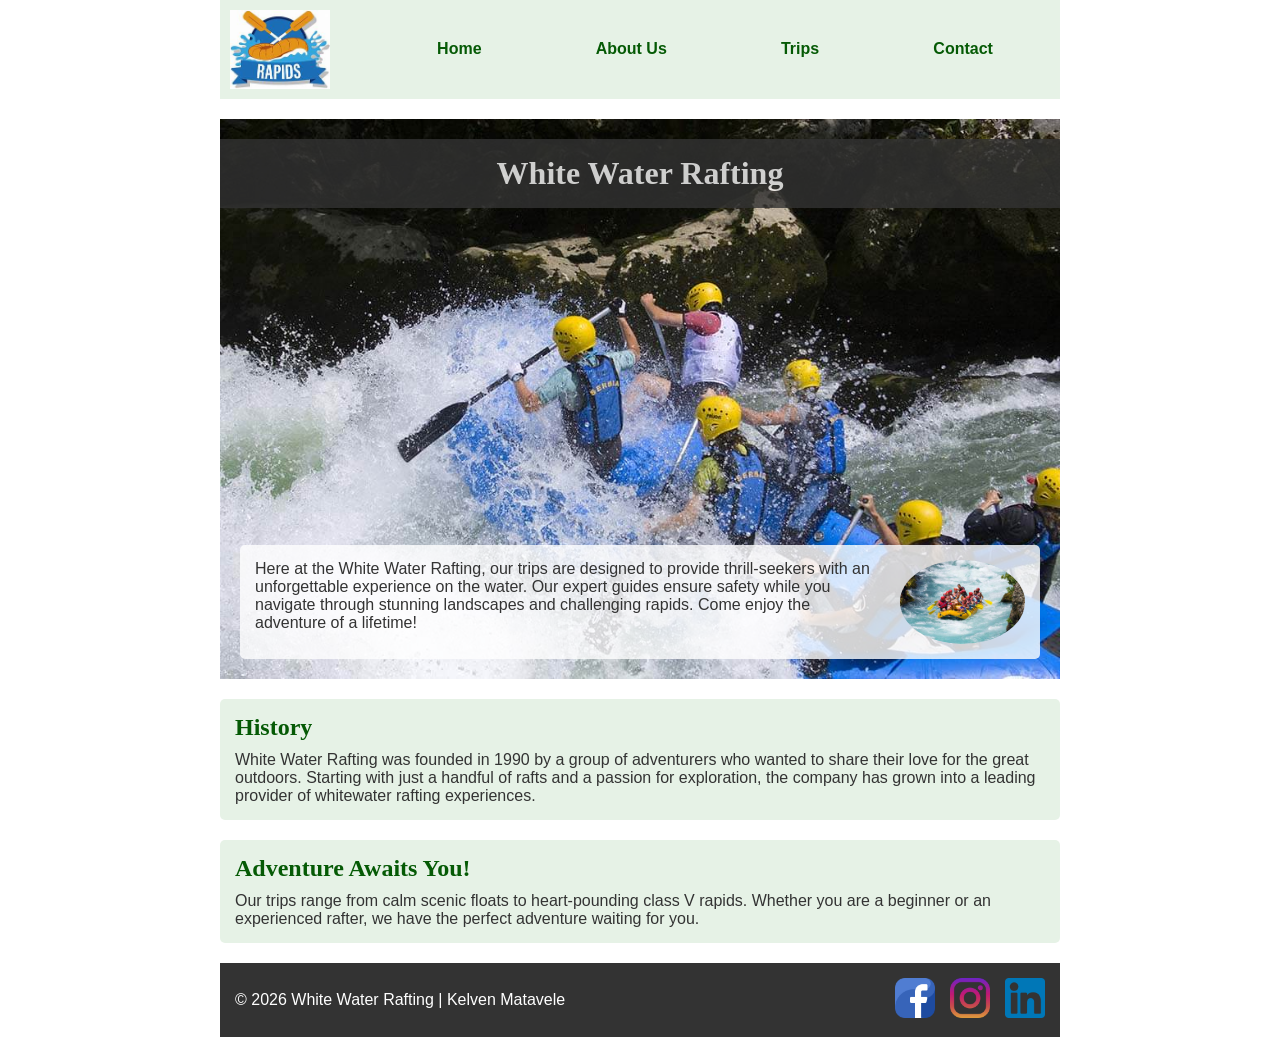
==== wwr/about.html @ 4d555dfe "W03 About Us Page" ====
<!DOCTYPE html>
<html lang="en">

<head>
    <meta charset="UTF-8">
    <meta name="viewport" content="width=device-width, initial-scale=1.0">
    <meta name="description" content="White water rafting adventures.">
    <meta name="author" content="Kelven Matavele">
    <title>About Us - Rafting</title>
    <link rel="stylesheet" href="styles/rafting.css">
</head>

<body>
    <header>
        <img src="images/logo.jpeg" alt="Rafting Logo">
        <nav>
            <a href="index.html">Home</a>
            <a href="about.html">About Us</a>
            <a href="trips.html">Trips</a>
            <a href="contact.html">Contact</a>
        </nav>
    </header>

    <main>
        <div class="hero">
            <img src="images/hero.jpg" alt="Rafting background">
            <h1>White Water Rafting</h1>
            <article>
                <img src="images/rafting53_600.jpg" alt="Happy clients rafting">
                <p>Here at the White Water Rafting, our trips are designed to provide thrill-seekers with an unforgettable experience on the water. Our expert guides ensure safety while you navigate through stunning landscapes and challenging rapids. Come enjoy the adventure of a lifetime!</p>
            </article>
        </div>

        <section>
            <h2>History</h2>
            <p>White Water Rafting was founded in 1990 by a group of adventurers who wanted to share their love for the great outdoors. Starting with just a handful of rafts and a passion for exploration, the company has grown into a leading provider of whitewater rafting experiences.</p>
        </section>

        <section>
            <h2>Adventure Awaits You!</h2>
            <p>Our trips range from calm scenic floats to heart-pounding class V rapids. Whether you are a beginner or an experienced rafter, we have the perfect adventure waiting for you.</p>
        </section>
    </main>

    <footer>
        <p>&copy; 2026 White Water Rafting | Kelven Matavele</p>
        <nav class="socialmedia">
            <a href="#"><img src="images/facebook.png" alt="Facebook"></a>
            <a href="#"><img src="images/instagram.png" alt="Instagram"></a>
            <a href="#"><img src="images/linkedin.png" alt="LinkedIn"></a>
        </nav>
    </footer>
</body>

</html>
---- wwr/styles/rafting.css ----
:root {
    --primary-color: #055a05;
    --accent1-color: #333;
    --accent2-color: #e6f2e6;
    --body-font: Arial, sans-serif;
    --heading-font: Georgia, serif;
}

* {
    margin: 0;
    padding: 0;
    box-sizing: border-box;
}

body {
    font-family: var(--body-font);
    color: var(--accent1-color);
}

header,
main,
footer {
    width: 840px;
    margin: 0 auto;
}

header {
    display: grid;
    grid-template-columns: 150px auto;
    align-items: center;
    background-color: var(--accent2-color);
    padding: 10px;
    margin-bottom: 20px;
}

header img {
    width: 100px;
    height: auto;
}

nav {
    display: flex;
    justify-content: space-around;
}

nav a {
    text-decoration: none;
    color: var(--primary-color);
    font-weight: bold;
}

.hero {
    position: relative;
    margin-bottom: 20px;
}

.hero img {
    display: block;
    width: 100%;
    height: auto;
}

.hero h1 {
    position: absolute;
    top: 20px;
    width: 100%;
    padding: 16px;
    text-align: center;
    opacity: 0.8;
    background-color: var(--accent1-color);
    color: #fff;
    font-family: var(--heading-font);
}

.hero article {
    position: absolute;
    bottom: 20px;
    left: 20px;
    right: 20px;
    background-color: rgba(255, 255, 255, 0.8);
    padding: 15px;
    border-radius: 5px;
}

.hero article img {
    float: right;
    width: 125px;
    margin-left: 15px;
    border-radius: 50%;
}

section {
    margin: 20px 0;
    padding: 15px;
    background-color: var(--accent2-color);
    border-radius: 5px;
}

h2 {
    font-family: var(--heading-font);
    color: var(--primary-color);
    margin-bottom: 10px;
}

footer {
    display: flex;
    justify-content: space-between;
    align-items: center;
    padding: 15px;
    background-color: var(--accent1-color);
    color: #fff;
    margin-top: 20px;
}

.socialmedia {
    display: flex;
    gap: 15px;
}

.socialmedia a {
    text-decoration: none;
}

.socialmedia img {
    width: 40px;
    height: 40px;
    object-fit: cover;
}
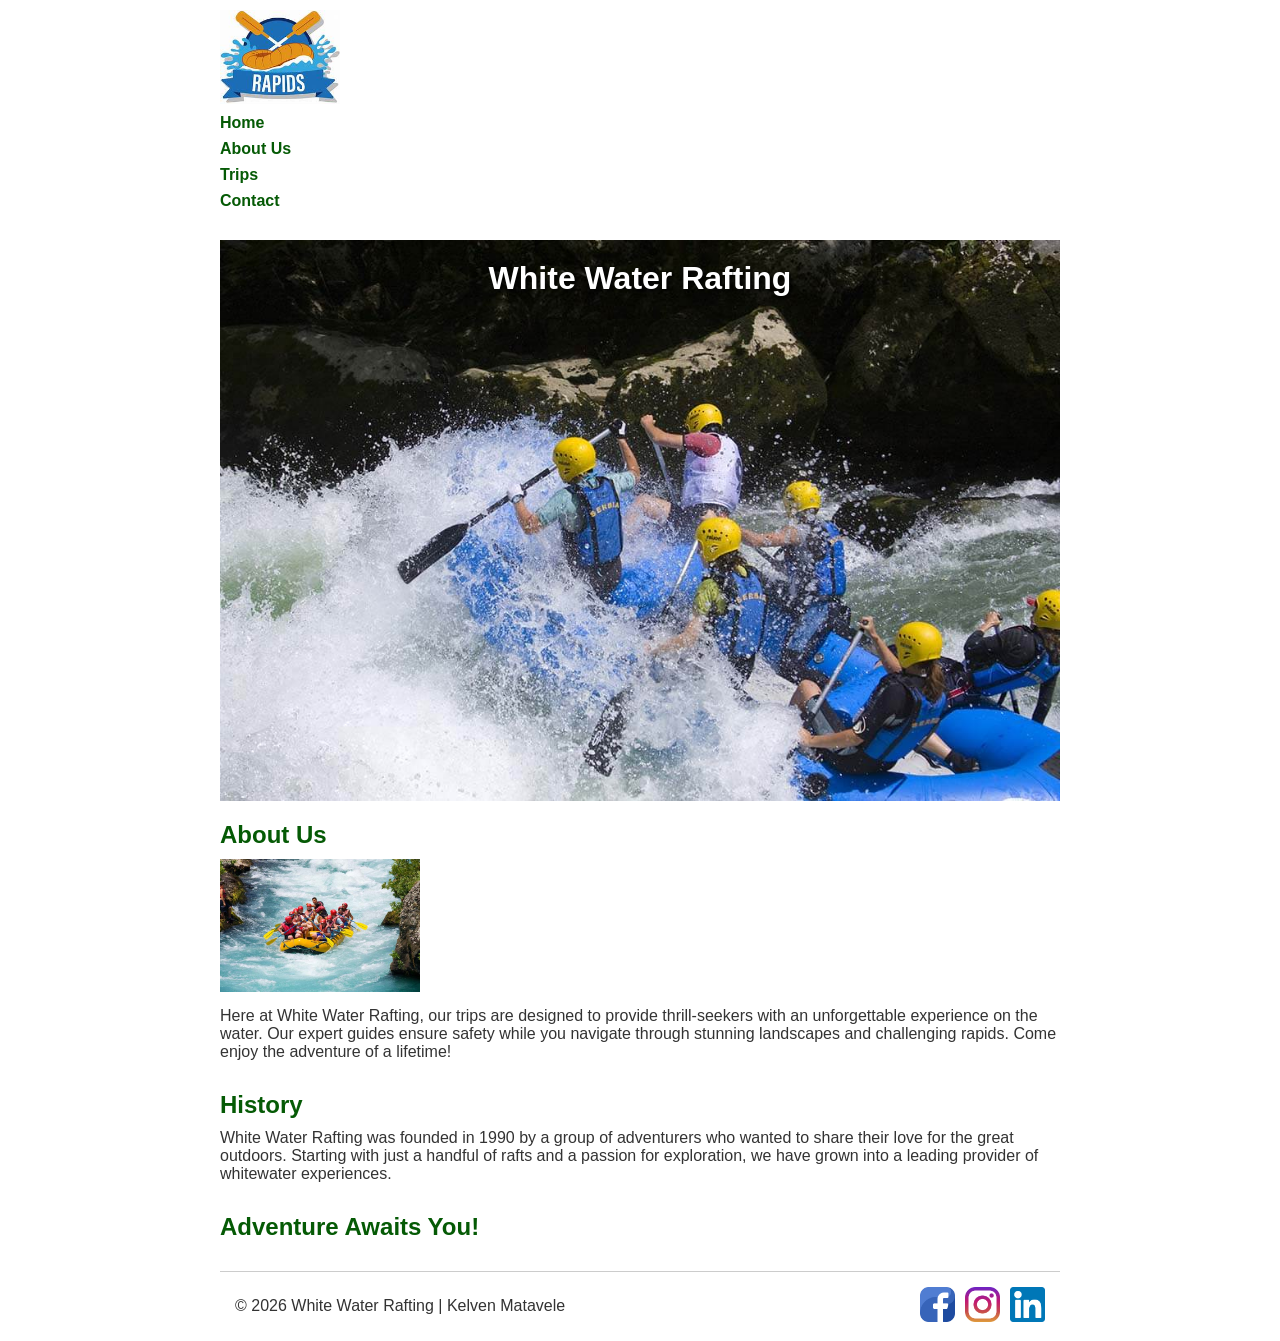
==== commit 4fb041d0: "W03 update: fixed header, nav, and social media icons" ====
--- a/wwr/about.html
+++ b/wwr/about.html
@@ -4,15 +4,18 @@
 <head>
     <meta charset="UTF-8">
     <meta name="viewport" content="width=device-width, initial-scale=1.0">
-    <meta name="description" content="White water rafting adventures.">
+    <!-- Meta description: resumo da página -->
+    <meta name="description" content="Experience the thrill of white water rafting with our expert guides. Book your adventure today!">
+    <!-- Meta author: seu nome -->
     <meta name="author" content="Kelven Matavele">
-    <title>About Us - Rafting</title>
+    <title>About Us - White Water Rafting</title>
     <link rel="stylesheet" href="styles/rafting.css">
 </head>
 
 <body>
+    <!-- CABEÇALHO -->
     <header>
-        <img src="images/logo.jpeg" alt="Rafting Logo">
+        <img src="images/logo.jpeg" alt="White Water Rafting Logo">
         <nav>
             <a href="index.html">Home</a>
             <a href="about.html">About Us</a>
@@ -22,26 +25,34 @@
     </header>
 
     <main>
+        <!-- 1. A Imagem Grande (Hero) com o título -->
         <div class="hero">
             <img src="images/hero.jpg" alt="Rafting background">
             <h1>White Water Rafting</h1>
-            <article>
-                <img src="images/rafting53_600.jpg" alt="Happy clients rafting">
-                <p>Here at the White Water Rafting, our trips are designed to provide thrill-seekers with an unforgettable experience on the water. Our expert guides ensure safety while you navigate through stunning landscapes and challenging rapids. Come enjoy the adventure of a lifetime!</p>
-            </article>
         </div>
 
-        <section>
-            <h2>History</h2>
-            <p>White Water Rafting was founded in 1990 by a group of adventurers who wanted to share their love for the great outdoors. Starting with just a handful of rafts and a passion for exploration, the company has grown into a leading provider of whitewater rafting experiences.</p>
+        <!-- 2. A Seção About Us (que fica embaixo da imagem) -->
+        <section class="about-us">
+            <h2>About Us</h2>
+            <div class="about-content">
+                <img src="images/rafting53_600.jpg" alt="Happy clients rafting">
+                <p>Here at White Water Rafting, our trips are designed to provide thrill-seekers with an unforgettable experience on the water. Our expert guides ensure safety while you navigate through stunning landscapes and challenging rapids. Come enjoy the adventure of a lifetime!</p>
+            </div>
         </section>
 
-        <section>
+        <!-- 3. A Seção History -->
+        <section class="history">
+            <h2>History</h2>
+            <p>White Water Rafting was founded in 1990 by a group of adventurers who wanted to share their love for the great outdoors. Starting with just a handful of rafts and a passion for exploration, we have grown into a leading provider of whitewater experiences.</p>
+        </section>
+
+        <!-- 4. A Seção Adventure (Vazia por enquanto) -->
+        <section class="adventure">
             <h2>Adventure Awaits You!</h2>
-            <p>Our trips range from calm scenic floats to heart-pounding class V rapids. Whether you are a beginner or an experienced rafter, we have the perfect adventure waiting for you.</p>
         </section>
     </main>
 
+    <!-- RODAPÉ -->
     <footer>
         <p>&copy; 2026 White Water Rafting | Kelven Matavele</p>
         <nav class="socialmedia">
--- a/wwr/styles/rafting.css
+++ b/wwr/styles/rafting.css
@@ -1,11 +1,3 @@
-:root {
-    --primary-color: #055a05;
-    --accent1-color: #333;
-    --accent2-color: #e6f2e6;
-    --body-font: Arial, sans-serif;
-    --heading-font: Georgia, serif;
-}
-
 * {
     margin: 0;
     padding: 0;
@@ -13,8 +5,8 @@
 }
 
 body {
-    font-family: var(--body-font);
-    color: var(--accent1-color);
+    font-family: Arial, sans-serif;
+    color: #333;
 }
 
 header,
@@ -25,27 +17,27 @@
 }
 
 header {
-    display: grid;
-    grid-template-columns: 150px auto;
-    align-items: center;
-    background-color: var(--accent2-color);
-    padding: 10px;
+    display: flex;
+    flex-direction: column;
+    align-items: flex-start;
+    padding: 10px 0;
     margin-bottom: 20px;
 }
 
 header img {
-    width: 100px;
-    height: auto;
+    width: 120px;
+    margin-bottom: 10px;
 }
 
 nav {
     display: flex;
-    justify-content: space-around;
+    flex-direction: column;
+    gap: 8px;
 }
 
 nav a {
     text-decoration: none;
-    color: var(--primary-color);
+    color: #055a05;
     font-weight: bold;
 }
 
@@ -64,42 +56,29 @@
     position: absolute;
     top: 20px;
     width: 100%;
-    padding: 16px;
     text-align: center;
-    opacity: 0.8;
-    background-color: var(--accent1-color);
     color: #fff;
-    font-family: var(--heading-font);
-}
-
-.hero article {
-    position: absolute;
-    bottom: 20px;
-    left: 20px;
-    right: 20px;
-    background-color: rgba(255, 255, 255, 0.8);
-    padding: 15px;
-    border-radius: 5px;
-}
-
-.hero article img {
-    float: right;
-    width: 125px;
-    margin-left: 15px;
-    border-radius: 50%;
+    text-shadow: 2px 2px 4px #000;
 }
 
 section {
-    margin: 20px 0;
-    padding: 15px;
-    background-color: var(--accent2-color);
-    border-radius: 5px;
+    margin-bottom: 30px;
 }
 
 h2 {
-    font-family: var(--heading-font);
-    color: var(--primary-color);
     margin-bottom: 10px;
+    color: #055a05;
+}
+
+.about-content {
+    display: flex;
+    flex-direction: column;
+    gap: 15px;
+}
+
+.about-content img {
+    width: 200px;
+    height: auto;
 }
 
 footer {
@@ -107,22 +86,17 @@
     justify-content: space-between;
     align-items: center;
     padding: 15px;
-    background-color: var(--accent1-color);
-    color: #fff;
+    border-top: 1px solid #ccc;
     margin-top: 20px;
 }
 
 .socialmedia {
     display: flex;
-    gap: 15px;
-}
-
-.socialmedia a {
-    text-decoration: none;
+    flex-direction: row;
+    gap: 10px;
 }
 
 .socialmedia img {
-    width: 40px;
-    height: 40px;
-    object-fit: cover;
+    width: 35px;
+    height: 35px;
 }
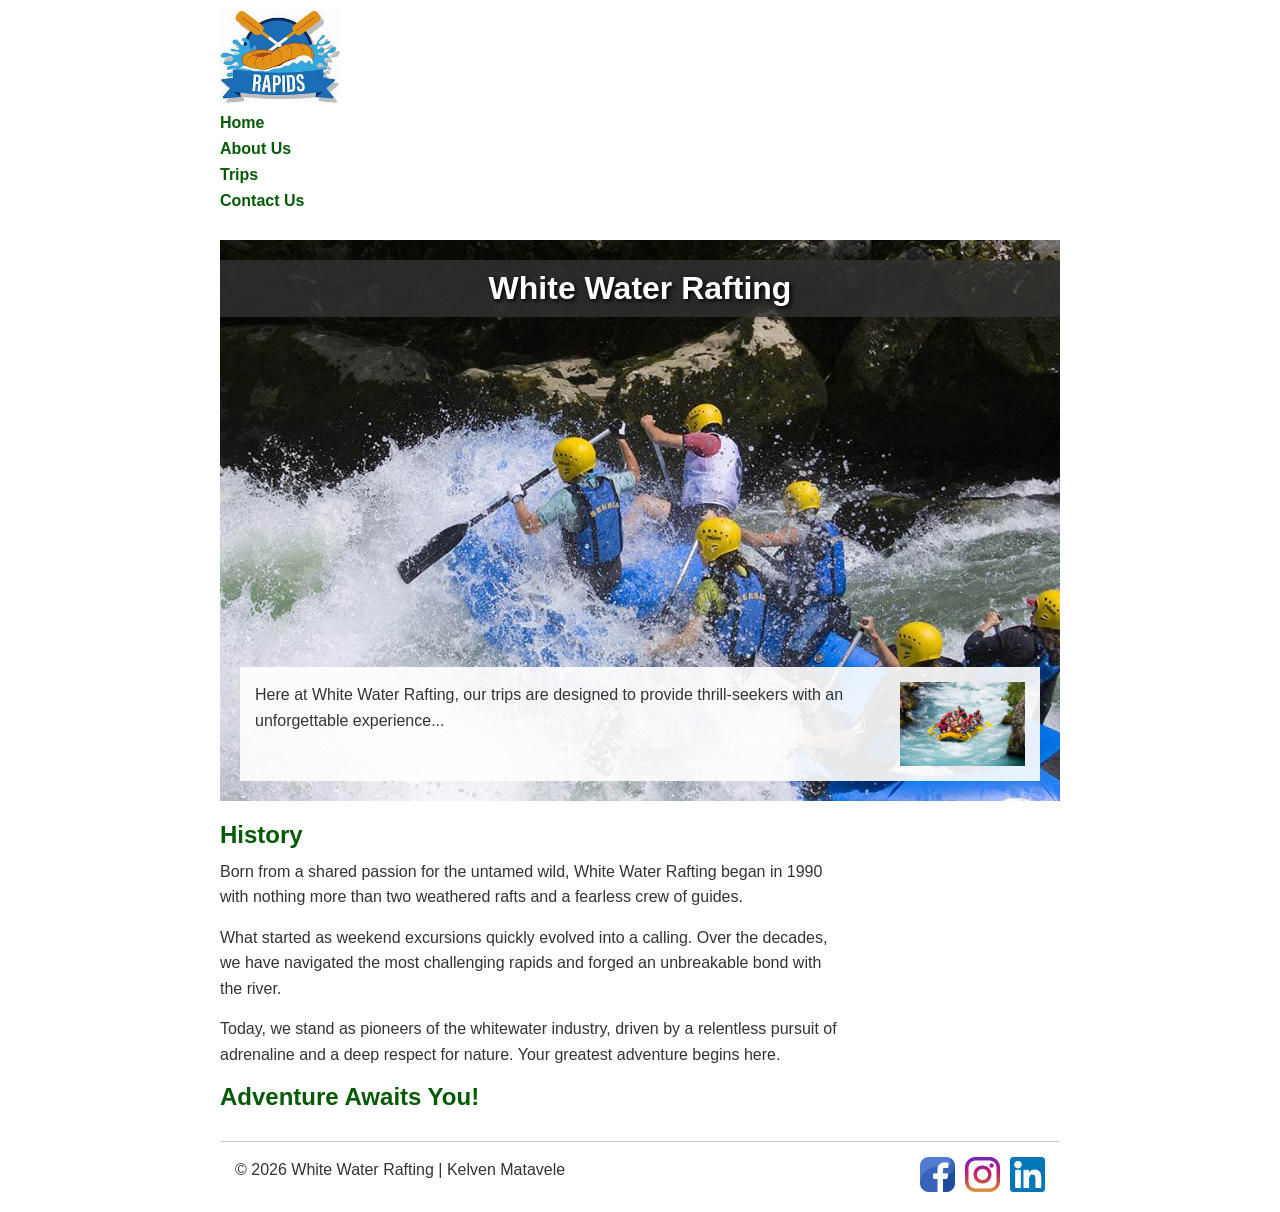
==== commit 7080c8d4: "errors fixed from pageAudit" ====
--- a/wwr/about.html
+++ b/wwr/about.html
@@ -4,55 +4,46 @@
 <head>
     <meta charset="UTF-8">
     <meta name="viewport" content="width=device-width, initial-scale=1.0">
-    <!-- Meta description: resumo da página -->
     <meta name="description" content="Experience the thrill of white water rafting with our expert guides. Book your adventure today!">
-    <!-- Meta author: seu nome -->
     <meta name="author" content="Kelven Matavele">
     <title>About Us - White Water Rafting</title>
     <link rel="stylesheet" href="styles/rafting.css">
 </head>
 
 <body>
-    <!-- CABEÇALHO -->
     <header>
         <img src="images/logo.jpeg" alt="White Water Rafting Logo">
         <nav>
             <a href="index.html">Home</a>
             <a href="about.html">About Us</a>
             <a href="trips.html">Trips</a>
-            <a href="contact.html">Contact</a>
+            <a href="contact.html">Contact Us</a>
         </nav>
     </header>
 
     <main>
-        <!-- 1. A Imagem Grande (Hero) com o título -->
         <div class="hero">
             <img src="images/hero.jpg" alt="Rafting background">
             <h1>White Water Rafting</h1>
+            <article>
+                <img src="images/rafting53_600.jpg" alt="Happy clients rafting">
+                <p>Here at White Water Rafting, our trips are designed to provide thrill-seekers with an unforgettable experience...</p>
+            </article>
         </div>
 
-        <!-- 2. A Seção About Us (que fica embaixo da imagem) -->
-        <section class="about-us">
-            <h2>About Us</h2>
-            <div class="about-content">
-                <img src="images/rafting53_600.jpg" alt="Happy clients rafting">
-                <p>Here at White Water Rafting, our trips are designed to provide thrill-seekers with an unforgettable experience on the water. Our expert guides ensure safety while you navigate through stunning landscapes and challenging rapids. Come enjoy the adventure of a lifetime!</p>
-            </div>
-        </section>
+        <section>
+            <h2>History</h2>
+            <p>Born from a shared passion for the untamed wild, White Water Rafting began in 1990 with nothing more than two weathered rafts and a fearless crew of guides.</p>
 
-        <!-- 3. A Seção History -->
-        <section class="history">
-            <h2>History</h2>
-            <p>White Water Rafting was founded in 1990 by a group of adventurers who wanted to share their love for the great outdoors. Starting with just a handful of rafts and a passion for exploration, we have grown into a leading provider of whitewater experiences.</p>
-        </section>
+            <p>What started as weekend excursions quickly evolved into a calling. Over the decades, we have navigated the most challenging rapids and forged an unbreakable bond with the river.</p>
 
-        <!-- 4. A Seção Adventure (Vazia por enquanto) -->
-        <section class="adventure">
-            <h2>Adventure Awaits You!</h2>
-        </section>
+            <p>Today, we stand as pioneers of the whitewater industry, driven by a relentless pursuit of adrenaline and a deep respect for nature. Your greatest adventure begins here.</p>
+
+            <section>
+                <h2>Adventure Awaits You!</h2>
+            </section>
     </main>
 
-    <!-- RODAPÉ -->
     <footer>
         <p>&copy; 2026 White Water Rafting | Kelven Matavele</p>
         <nav class="socialmedia">
--- a/wwr/styles/rafting.css
+++ b/wwr/styles/rafting.css
@@ -1,3 +1,10 @@
+:root {
+    --primary-color: #055a05;
+    --accent1-color: #333;
+    --accent2-color: #e6f2e6;
+    --body-font: Arial, sans-serif;
+}
+
 * {
     margin: 0;
     padding: 0;
@@ -5,8 +12,10 @@
 }
 
 body {
-    font-family: Arial, sans-serif;
-    color: #333;
+    font-family: var(--body-font);
+    /* Usando a variável */
+    color: var(--accent1-color);
+    /* Usando a variável */
 }
 
 header,
@@ -16,6 +25,7 @@
     margin: 0 auto;
 }
 
+/* --- CABEÇALHO --- */
 header {
     display: flex;
     flex-direction: column;
@@ -37,10 +47,11 @@
 
 nav a {
     text-decoration: none;
-    color: #055a05;
+    color: var(--primary-color);
     font-weight: bold;
 }
 
+/* --- HERO (Imagem grande com texto sobreposto) --- */
 .hero {
     position: relative;
     margin-bottom: 20px;
@@ -57,30 +68,48 @@
     top: 20px;
     width: 100%;
     text-align: center;
+    background-color: rgba(51, 51, 51, 0.8);
     color: #fff;
+    padding: 10px;
     text-shadow: 2px 2px 4px #000;
 }
 
+.hero article {
+    position: absolute;
+    bottom: 20px;
+    left: 20px;
+    right: 20px;
+    background-color: rgba(255, 255, 255, 0.9);
+    padding: 15px;
+}
+
+/* O Page Audit exige que a imagem dentro do article flutue à direita */
+.hero article img {
+    float: right;
+    width: 125px;
+    margin-left: 15px;
+}
+
+/* --- SEÇÕES (History e Adventure) --- */
 section {
     margin-bottom: 30px;
 }
 
 h2 {
     margin-bottom: 10px;
-    color: #055a05;
+    color: var(--primary-color);
 }
 
-.about-content {
-    display: flex;
-    flex-direction: column;
-    gap: 15px;
+p {
+    line-height: 1.6;
+    /* Dá um respiro entre as linhas */
+    margin-bottom: 15px;
+    /* Separa os parágrafos */
+    max-width: 70ch;
+    /* Limita a largura do texto a ~70 caracteres para não cansar a vista */
 }
 
-.about-content img {
-    width: 200px;
-    height: auto;
-}
-
+/* --- RODAPÉ --- */
 footer {
     display: flex;
     justify-content: space-between;
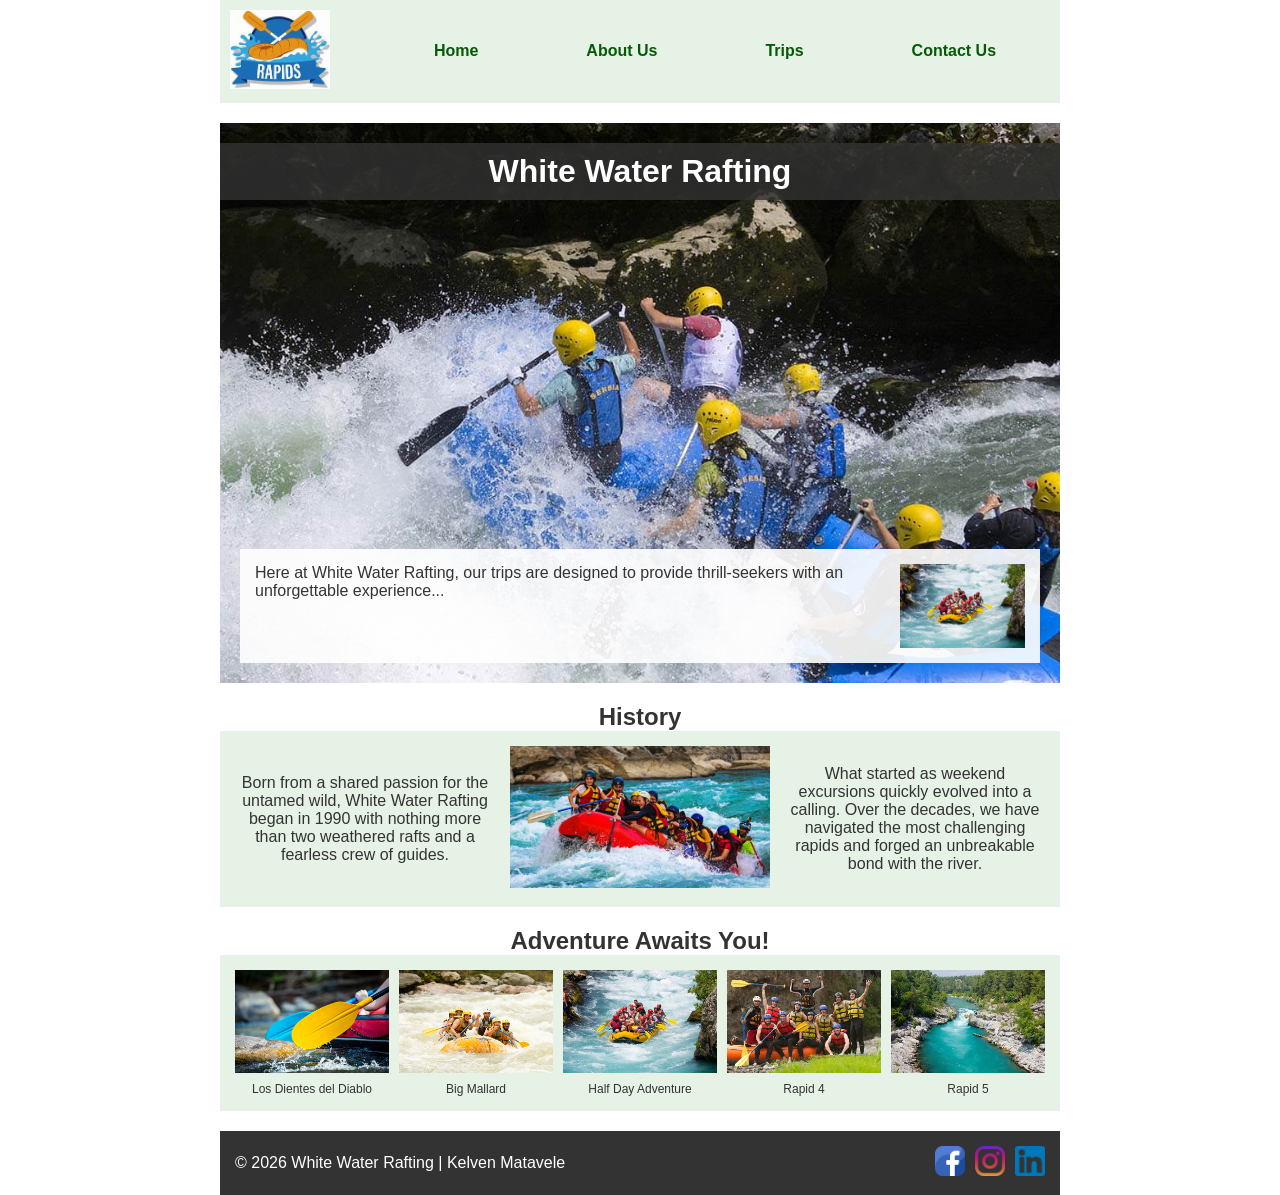
==== commit a9618519: "W04 Update: Added Grid layout, History section, and Adventure images" ====
--- a/wwr/about.html
+++ b/wwr/about.html
@@ -12,7 +12,9 @@
 
 <body>
     <header>
-        <img src="images/logo.jpeg" alt="White Water Rafting Logo">
+        <div class="logo-area">
+            <img src="images/logo.jpeg" alt="White Water Rafting Logo">
+        </div>
         <nav>
             <a href="index.html">Home</a>
             <a href="about.html">About Us</a>
@@ -31,19 +33,43 @@
             </article>
         </div>
 
-        <section>
+        <section class="history-section">
             <h2>History</h2>
-            <p>Born from a shared passion for the untamed wild, White Water Rafting began in 1990 with nothing more than two weathered rafts and a fearless crew of guides.</p>
+            <div class="history-grid">
+                <p>Born from a shared passion for the untamed wild, White Water Rafting began in 1990 with nothing more than two weathered rafts and a fearless crew of guides.</p>
+                <div class="history-image">
+                    <img src="images/rafting18_600 (1).jpg" alt="Historic rafting">
+                </div>
+                <p>What started as weekend excursions quickly evolved into a calling. Over the decades, we have navigated the most challenging rapids and forged an unbreakable bond with the river.</p>
+            </div>
+        </section>
 
-            <p>What started as weekend excursions quickly evolved into a calling. Over the decades, we have navigated the most challenging rapids and forged an unbreakable bond with the river.</p>
-
-            <p>Today, we stand as pioneers of the whitewater industry, driven by a relentless pursuit of adrenaline and a deep respect for nature. Your greatest adventure begins here.</p>
-
-            <section>
-                <h2>Adventure Awaits You!</h2>
-            </section>
+        <section class="adventure-section">
+            <h2>Adventure Awaits You!</h2>
+            <div class="adventure-grid">
+                <figure>
+                    <img src="images/rafting20_600.jpg" alt="Los Dientes del Diablo">
+                    <figcaption>Los Dientes del Diablo</figcaption>
+                </figure>
+                <figure>
+                    <img src="images/rafting4_600.jpg" alt="Big Mallard">
+                    <figcaption>Big Mallard</figcaption>
+                </figure>
+                <figure>
+                    <img src="images/rafting53_600.jpg" alt="Half Day Adventure">
+                    <figcaption>Half Day Adventure</figcaption>
+                </figure>
+                <figure>
+                    <img src="images/rafting59_600.jpg" alt="Rapid 4">
+                    <figcaption>Rapid 4</figcaption>
+                </figure>
+                <figure>
+                    <img src="images/rafting58_600.jpg" alt="Rapid 5">
+                    <figcaption>Rapid 5</figcaption>
+                </figure>
+            </div>
+        </section>
     </main>
-
     <footer>
         <p>&copy; 2026 White Water Rafting | Kelven Matavele</p>
         <nav class="socialmedia">
--- a/wwr/styles/rafting.css
+++ b/wwr/styles/rafting.css
@@ -13,9 +13,7 @@
 
 body {
     font-family: var(--body-font);
-    /* Usando a variável */
     color: var(--accent1-color);
-    /* Usando a variável */
 }
 
 header,
@@ -25,24 +23,22 @@
     margin: 0 auto;
 }
 
-/* --- CABEÇALHO --- */
 header {
-    display: flex;
-    flex-direction: column;
-    align-items: flex-start;
-    padding: 10px 0;
+    display: grid;
+    grid-template-columns: 150px auto;
+    align-items: center;
+    background-color: var(--accent2-color);
+    padding: 10px;
     margin-bottom: 20px;
 }
 
 header img {
-    width: 120px;
-    margin-bottom: 10px;
+    width: 100px;
 }
 
 nav {
     display: flex;
-    flex-direction: column;
-    gap: 8px;
+    justify-content: space-around;
 }
 
 nav a {
@@ -51,7 +47,6 @@
     font-weight: bold;
 }
 
-/* --- HERO (Imagem grande com texto sobreposto) --- */
 .hero {
     position: relative;
     margin-bottom: 20px;
@@ -71,7 +66,6 @@
     background-color: rgba(51, 51, 51, 0.8);
     color: #fff;
     padding: 10px;
-    text-shadow: 2px 2px 4px #000;
 }
 
 .hero article {
@@ -83,49 +77,75 @@
     padding: 15px;
 }
 
-/* O Page Audit exige que a imagem dentro do article flutue à direita */
 .hero article img {
     float: right;
     width: 125px;
     margin-left: 15px;
 }
 
-/* --- SEÇÕES (History e Adventure) --- */
-section {
-    margin-bottom: 30px;
+.history-section {
+    margin-bottom: 20px;
+    text-align: center;
 }
 
-h2 {
-    margin-bottom: 10px;
-    color: var(--primary-color);
+.history-grid {
+    display: grid;
+    grid-template-columns: 1fr 1fr 1fr;
+    gap: 15px;
+    align-items: center;
+    background-color: var(--accent2-color);
+    padding: 15px;
 }
 
-p {
-    line-height: 1.6;
-    /* Dá um respiro entre as linhas */
-    margin-bottom: 15px;
-    /* Separa os parágrafos */
-    max-width: 70ch;
-    /* Limita a largura do texto a ~70 caracteres para não cansar a vista */
+.history-image img {
+    width: 100%;
+    height: auto;
 }
 
-/* --- RODAPÉ --- */
+.adventure-section {
+    margin-bottom: 20px;
+    text-align: center;
+}
+
+.adventure-grid {
+    display: grid;
+    grid-template-columns: repeat(5, 1fr);
+    gap: 10px;
+    background-color: var(--accent2-color);
+    padding: 15px;
+}
+
+figure {
+    margin: 0;
+    text-align: center;
+}
+
+figure img {
+    width: 100%;
+    height: auto;
+}
+
+figcaption {
+    font-size: 12px;
+    margin-top: 5px;
+}
+
 footer {
     display: flex;
     justify-content: space-between;
     align-items: center;
     padding: 15px;
-    border-top: 1px solid #ccc;
+    background-color: var(--accent1-color);
+    color: #fff;
     margin-top: 20px;
 }
 
 .socialmedia {
     display: flex;
-    flex-direction: row;
     gap: 10px;
 }
 
 .socialmedia img {
-    width: 35px;
-    height: 35px;
+    width: 30px;
+    height: 30px;
 }
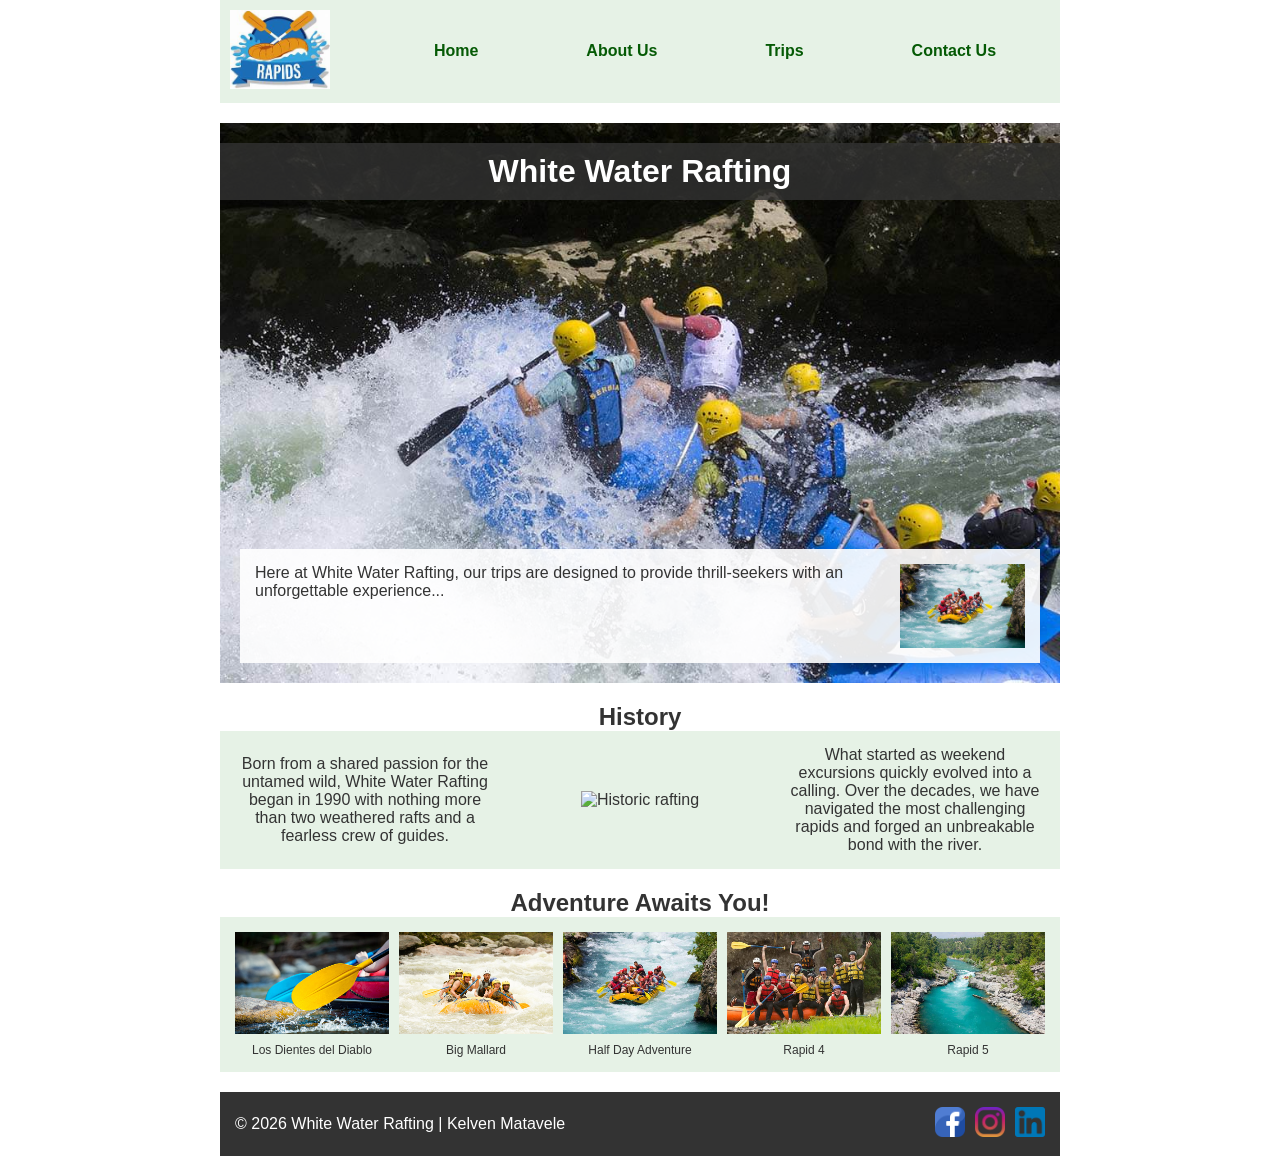
==== commit adeb5ff3: "Fix: Moved about.html to the correct folder" ====
--- a/wwr/about.html
+++ b/wwr/about.html
@@ -38,7 +38,7 @@
             <div class="history-grid">
                 <p>Born from a shared passion for the untamed wild, White Water Rafting began in 1990 with nothing more than two weathered rafts and a fearless crew of guides.</p>
                 <div class="history-image">
-                    <img src="images/rafting18_600 (1).jpg" alt="Historic rafting">
+                    <img src="images/rafting18_600.jpg" alt="Historic rafting">
                 </div>
                 <p>What started as weekend excursions quickly evolved into a calling. Over the decades, we have navigated the most challenging rapids and forged an unbreakable bond with the river.</p>
             </div>
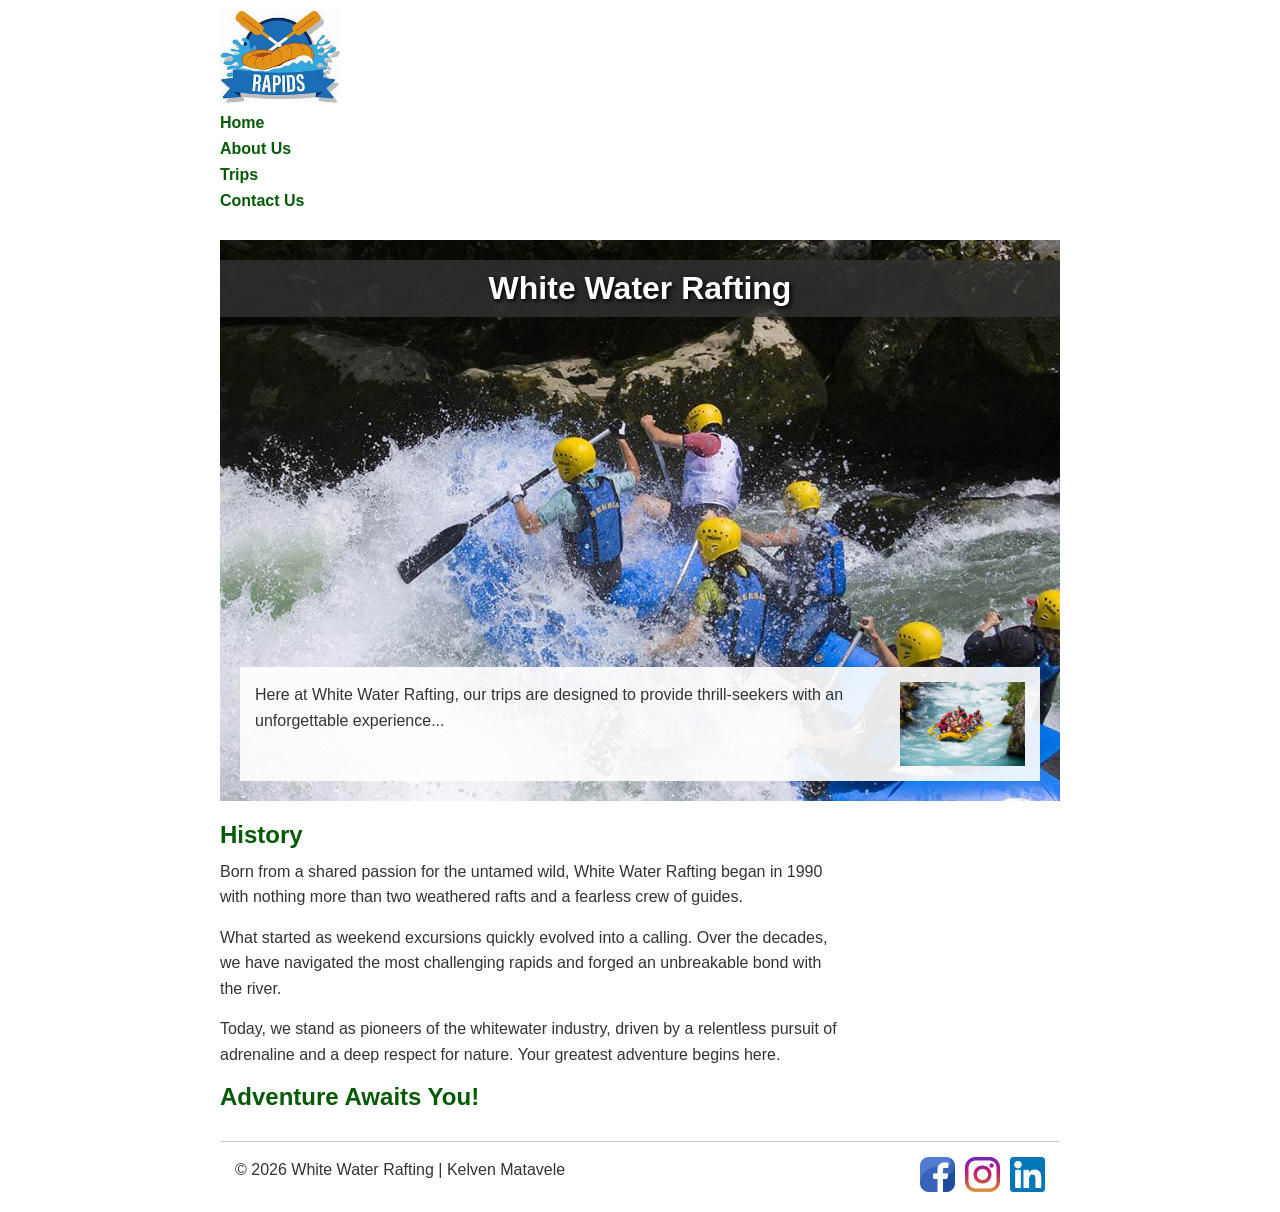
==== commit bbe7a6a4: "Temporary Week 3 version for review" ====
--- a/wwr/about.html
+++ b/wwr/about.html
@@ -12,9 +12,7 @@
 
 <body>
     <header>
-        <div class="logo-area">
-            <img src="images/logo.jpeg" alt="White Water Rafting Logo">
-        </div>
+        <img src="images/logo.jpeg" alt="White Water Rafting Logo">
         <nav>
             <a href="index.html">Home</a>
             <a href="about.html">About Us</a>
@@ -33,43 +31,19 @@
             </article>
         </div>
 
-        <section class="history-section">
+        <section>
             <h2>History</h2>
-            <div class="history-grid">
-                <p>Born from a shared passion for the untamed wild, White Water Rafting began in 1990 with nothing more than two weathered rafts and a fearless crew of guides.</p>
-                <div class="history-image">
-                    <img src="images/rafting18_600.jpg" alt="Historic rafting">
-                </div>
-                <p>What started as weekend excursions quickly evolved into a calling. Over the decades, we have navigated the most challenging rapids and forged an unbreakable bond with the river.</p>
-            </div>
-        </section>
+            <p>Born from a shared passion for the untamed wild, White Water Rafting began in 1990 with nothing more than two weathered rafts and a fearless crew of guides.</p>
 
-        <section class="adventure-section">
-            <h2>Adventure Awaits You!</h2>
-            <div class="adventure-grid">
-                <figure>
-                    <img src="images/rafting20_600.jpg" alt="Los Dientes del Diablo">
-                    <figcaption>Los Dientes del Diablo</figcaption>
-                </figure>
-                <figure>
-                    <img src="images/rafting4_600.jpg" alt="Big Mallard">
-                    <figcaption>Big Mallard</figcaption>
-                </figure>
-                <figure>
-                    <img src="images/rafting53_600.jpg" alt="Half Day Adventure">
-                    <figcaption>Half Day Adventure</figcaption>
-                </figure>
-                <figure>
-                    <img src="images/rafting59_600.jpg" alt="Rapid 4">
-                    <figcaption>Rapid 4</figcaption>
-                </figure>
-                <figure>
-                    <img src="images/rafting58_600.jpg" alt="Rapid 5">
-                    <figcaption>Rapid 5</figcaption>
-                </figure>
-            </div>
-        </section>
+            <p>What started as weekend excursions quickly evolved into a calling. Over the decades, we have navigated the most challenging rapids and forged an unbreakable bond with the river.</p>
+
+            <p>Today, we stand as pioneers of the whitewater industry, driven by a relentless pursuit of adrenaline and a deep respect for nature. Your greatest adventure begins here.</p>
+
+            <section>
+                <h2>Adventure Awaits You!</h2>
+            </section>
     </main>
+
     <footer>
         <p>&copy; 2026 White Water Rafting | Kelven Matavele</p>
         <nav class="socialmedia">
--- a/wwr/styles/rafting.css
+++ b/wwr/styles/rafting.css
@@ -13,7 +13,9 @@
 
 body {
     font-family: var(--body-font);
+    /* Usando a variável */
     color: var(--accent1-color);
+    /* Usando a variável */
 }
 
 header,
@@ -23,22 +25,24 @@
     margin: 0 auto;
 }
 
+/* --- CABEÇALHO --- */
 header {
-    display: grid;
-    grid-template-columns: 150px auto;
-    align-items: center;
-    background-color: var(--accent2-color);
-    padding: 10px;
+    display: flex;
+    flex-direction: column;
+    align-items: flex-start;
+    padding: 10px 0;
     margin-bottom: 20px;
 }
 
 header img {
-    width: 100px;
+    width: 120px;
+    margin-bottom: 10px;
 }
 
 nav {
     display: flex;
-    justify-content: space-around;
+    flex-direction: column;
+    gap: 8px;
 }
 
 nav a {
@@ -47,6 +51,7 @@
     font-weight: bold;
 }
 
+/* --- HERO (Imagem grande com texto sobreposto) --- */
 .hero {
     position: relative;
     margin-bottom: 20px;
@@ -66,6 +71,7 @@
     background-color: rgba(51, 51, 51, 0.8);
     color: #fff;
     padding: 10px;
+    text-shadow: 2px 2px 4px #000;
 }
 
 .hero article {
@@ -77,75 +83,49 @@
     padding: 15px;
 }
 
+/* O Page Audit exige que a imagem dentro do article flutue à direita */
 .hero article img {
     float: right;
     width: 125px;
     margin-left: 15px;
 }
 
-.history-section {
-    margin-bottom: 20px;
-    text-align: center;
+/* --- SEÇÕES (History e Adventure) --- */
+section {
+    margin-bottom: 30px;
 }
 
-.history-grid {
-    display: grid;
-    grid-template-columns: 1fr 1fr 1fr;
-    gap: 15px;
-    align-items: center;
-    background-color: var(--accent2-color);
-    padding: 15px;
+h2 {
+    margin-bottom: 10px;
+    color: var(--primary-color);
 }
 
-.history-image img {
-    width: 100%;
-    height: auto;
+p {
+    line-height: 1.6;
+    /* Dá um respiro entre as linhas */
+    margin-bottom: 15px;
+    /* Separa os parágrafos */
+    max-width: 70ch;
+    /* Limita a largura do texto a ~70 caracteres para não cansar a vista */
 }
 
-.adventure-section {
-    margin-bottom: 20px;
-    text-align: center;
-}
-
-.adventure-grid {
-    display: grid;
-    grid-template-columns: repeat(5, 1fr);
-    gap: 10px;
-    background-color: var(--accent2-color);
-    padding: 15px;
-}
-
-figure {
-    margin: 0;
-    text-align: center;
-}
-
-figure img {
-    width: 100%;
-    height: auto;
-}
-
-figcaption {
-    font-size: 12px;
-    margin-top: 5px;
-}
-
+/* --- RODAPÉ --- */
 footer {
     display: flex;
     justify-content: space-between;
     align-items: center;
     padding: 15px;
-    background-color: var(--accent1-color);
-    color: #fff;
+    border-top: 1px solid #ccc;
     margin-top: 20px;
 }
 
 .socialmedia {
     display: flex;
+    flex-direction: row;
     gap: 10px;
 }
 
 .socialmedia img {
-    width: 30px;
-    height: 30px;
+    width: 35px;
+    height: 35px;
 }
